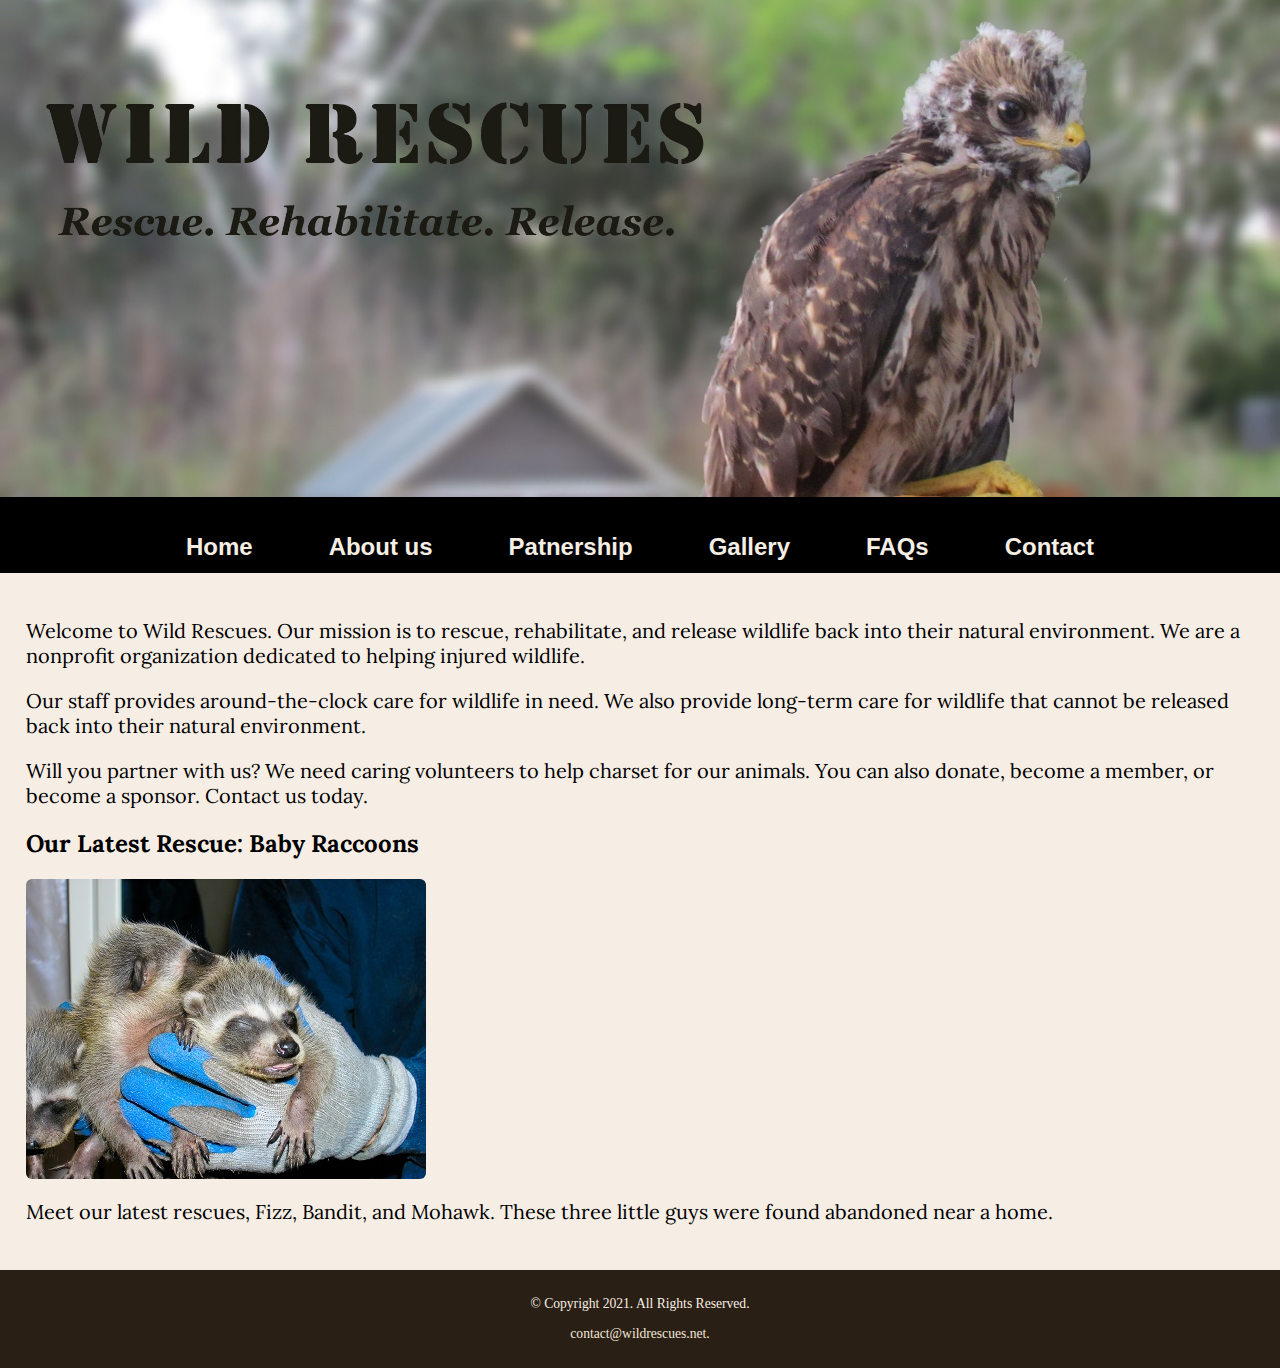
==== lab 2/index.html @ 0b12c3fb ",," ====
<!DOCTYPE html>
<!--
    Student Name: Christian Morgan
    File Name: Home.html>
    Date:9/22/22
-->
    <html lang="en" dir="ltr">
      <head>
        <meta charset="utf-8">
        <link rel="stylesheet" href="css/styles.css">
        <link href="https://fonts.googleapis.com/css2?family=Emblema+One&family=Lora&display=swap" rel="stylesheet">
        <title>Wild Rescues: Home</title>
      </head>
      <body>
        <div id=wrapper>
        <header>
          <a href="index.html"><img src="images/baby-hawk.jpg" alt="rescued baby hawk"</a>

        <div class="mobile">
          <h1> &#128062; Wild Rescues </h1>
          <h3> Rescue. Rehabilitate. Release </h3>
        </div>

        </header>
        <nav>
          <ul>
            <li><a href="index.html">Home</a></li>
            <li><a href="about.html">About us</a></li>
            <li><a href="patnership.html">Patnership</a></li>
            <li><a href="gallery.html">Gallery</a></li>
            <li><a href="faqs.html">FAQs</a></li>
            <li><a href="contact.html">Contact</a></li>
          </ul>
        </nav>

      <!-- Use the main area to add the main content to the webpage -->
        <main>
          <div id="welcome">
            <p>Welcome to Wild Rescues. Our mission is to rescue, rehabilitate,
            and release wildlife back into their natural environment. We are a
            nonprofit organization dedicated to helping injured wildlife. </p>
            <p>Our staff provides around-the-clock care for wildlife in need. We
            also provide long-term care for wildlife that cannot be released back into
            their natural environment.</p>
            <p>Will you partner with us? We need caring volunteers to help charset
            for our animals. You can also donate, become a member, or become a
             sponsor. Contact us today.</p>
           </div>
           <div id="Latest">
             <h2>Our Latest Rescue: Baby Raccoons</h2>
              <img src="images/baby-raccoons.jpg" alt="hands holding three baby raccoons" class= "round">
              <p>Meet our latest rescues, Fizz, Bandit, and Mohawk. These three little guys were found abandoned near a home.</p>

        </main>
        <footer>
          <p>&copy; Copyright 2021. All Rights Reserved.</p>
          <p><a href="mailto:contact@wildrescues.net">contact@wildrescues.net.</a></p>
        </footer>
      </div>
      </body>
    </html>
---- lab 2/css/styles.css ----
/*
Author: Christian Morgan
Date: 9/27/22
File Name: styles.css
*/

/* CSS Reset */
body, header, nav, main, footer, img, h1, ul, aside, figure, figcaption{
  margin: 0;
  padding:0;
  border: 0;
}

/*Style rule for body*/
body {
  background-color: #f6eee4;

}

/* Style rule for image */

img{
  max-width: 100%;
  display: block;
}

/*Style rules for mobile viewport*/


/* Style rules to show mobile class and hide tab-desk class*/
.mobile {
  display: block;
}

.tab-desk {
  display: none;
}

/*Style rule for header area*/
h1 {
  padding: 2%;
  text-align: center;
  font-family: 'Emblema One', cursive;
  color: #000000;

}

h3 {
  padding: 2%;
  text-align: center;
  font-family: 'Lora', serif;
  color: #000000;
}

a {
  text-decoration: none;
}


/* Style rules for navigation area */

nav {
  background-color: #000000;
}

nav ul {
  list-style-type: none;
  text-align: center;
}

nav li {
  display: block;
  font-size: 1.5em;
  font-family: Geneva, Ariel, sans-serif;
  font-weight: bold;
  border-top: 0.5px solid #f6eee4;
}

nav li a{
  display: block;
  color: #f6eee4;
  padding-top: 0.5em;
  padding-bottom: 0.5em;
  padding-left: 2em;
  padding-right: 2em;
  text-decoration: none;

}

/* Style rules  for main content */
main {
  padding: 2%;
  font-family: Verdana, Arial, sans-serif;
  font-family: 'Lora', serif;
}

main p {
  font-size: 1.25em;
}
main h3 {
  padding-top: 2%;
}

main ul {
  list-style-type: square;

}

.link {
  color: #4d3319;
  text-decoration: none;
  font-weight: bold;
  font-style: italic;

}
.action {
  font-size: 1.75em;
  font-weight: bold;
  text-align: center;
}

.round {
  border-radius: 6px;
}

aside{
  text-align: center;
  font-size: 1.5em;
  font-weight: bold;
  text-shadow: 4px 4px 10px #c5a687;
}

figure{
  border: 4px solid #2a1f14;
  box-shadow: 6px 6px 10px #c5a687;
  max-width: 400px;
  margin: 2% auto;
}

figcaption{
  padding: 2%;
  border-top: 4px solid #2a1f14;
}

#info ul {
  margin-left: 10%;
}

#contact {
  text-align: center;
}

.tel-link {
  background-color: #2a1f14;
  padding: 2%;
  width: 80%;
  margin-top: 0;
  margin-bottom: 0;
  margin-left: auto;
  margin-right: auto;
}

.tel-link a{
  color: #f6eee4;
  text-decoration: none;
  font-weight: bold;
}


/* Style rules for footer content */

footer {
  text-align: center;
  font-size: 0.85em;
  background-color:  #2a1f14;
  color: #f6eee4;
  padding-top: 1%;
  padding-bottom: 1%;
  padding-left: 0%;
  padding-right: 0%;
}

footer a{
  color: #f3e6d8;
  text-decoration: none;
}

/* Media Query tablet view */

@media screen and (min-width: 620px) , print {

/* Tablet Viewport: Show tab-desk class, hide mobile class */

.tab-desk {
  display: block;
}

/* Tablet Viewport: Style rules for nav area */
.mobile {
  display: none;
}


nav li {
  border-top: none;
  display: inline-block;
  font-size: 1.25em;
}

nav li a {
  padding: 0.5em;
}

.grid{
  display: grid;
  grid-template-columns: 310px 310px;
  grid-gap: 10px;
}

aside{
  grid-column: 1 / span 2;
}
}

/* Media Query for Desktop Viewport */

@media screen and (min-width: 1000px) , print {

/* Desktop Viewport: Style rules for nav area */

nav li {
  font-size: 1.5em;
}

nav li a {
  padding-top: 0.5em;
  padding-bottom: 0.5em;
  padding-left: 1.5em;
  padding-right: 1.5em;
}

nav li a:hover {
  color: #2a1f14;
  background-color: #f6eee4;
  opacity: 0.5;
}

.grid{
  grid-template-columns: 333px 333px 333px;
  grid-gap: 30px;
}

aside{
  grid-column: 1 / span 3;
  font-size: 2em;
}

/* Desktop Viewport: Style rules for main content */
#info ul {
  margin-left: 5%;
  }


}

/* Media Query for Large Desktop Viewports */

@media screen and (min-width: 1921px) , print {
  body {
    background: linear-gradient(#f6eee4, #78593a)
  }

  #wrapper {
    width: 1920px;
    margin-top: 0;
    margin-bottom: 0;
    margin-left: auto;
    margin-right: auto;
    }

  main {
    background-color: #f6eee4;
  }

  .grid{
    grid-template-columns: 480px 480px 480px 480px;
    grid-gap: 30px;
  }

  aside{
    grid-column: 1 / span 4;
    font-size: 3em;
  }
}

/* Media Query for print */
@media print {
  body{
    background-color: #fff;
    color: #000;
  }
}
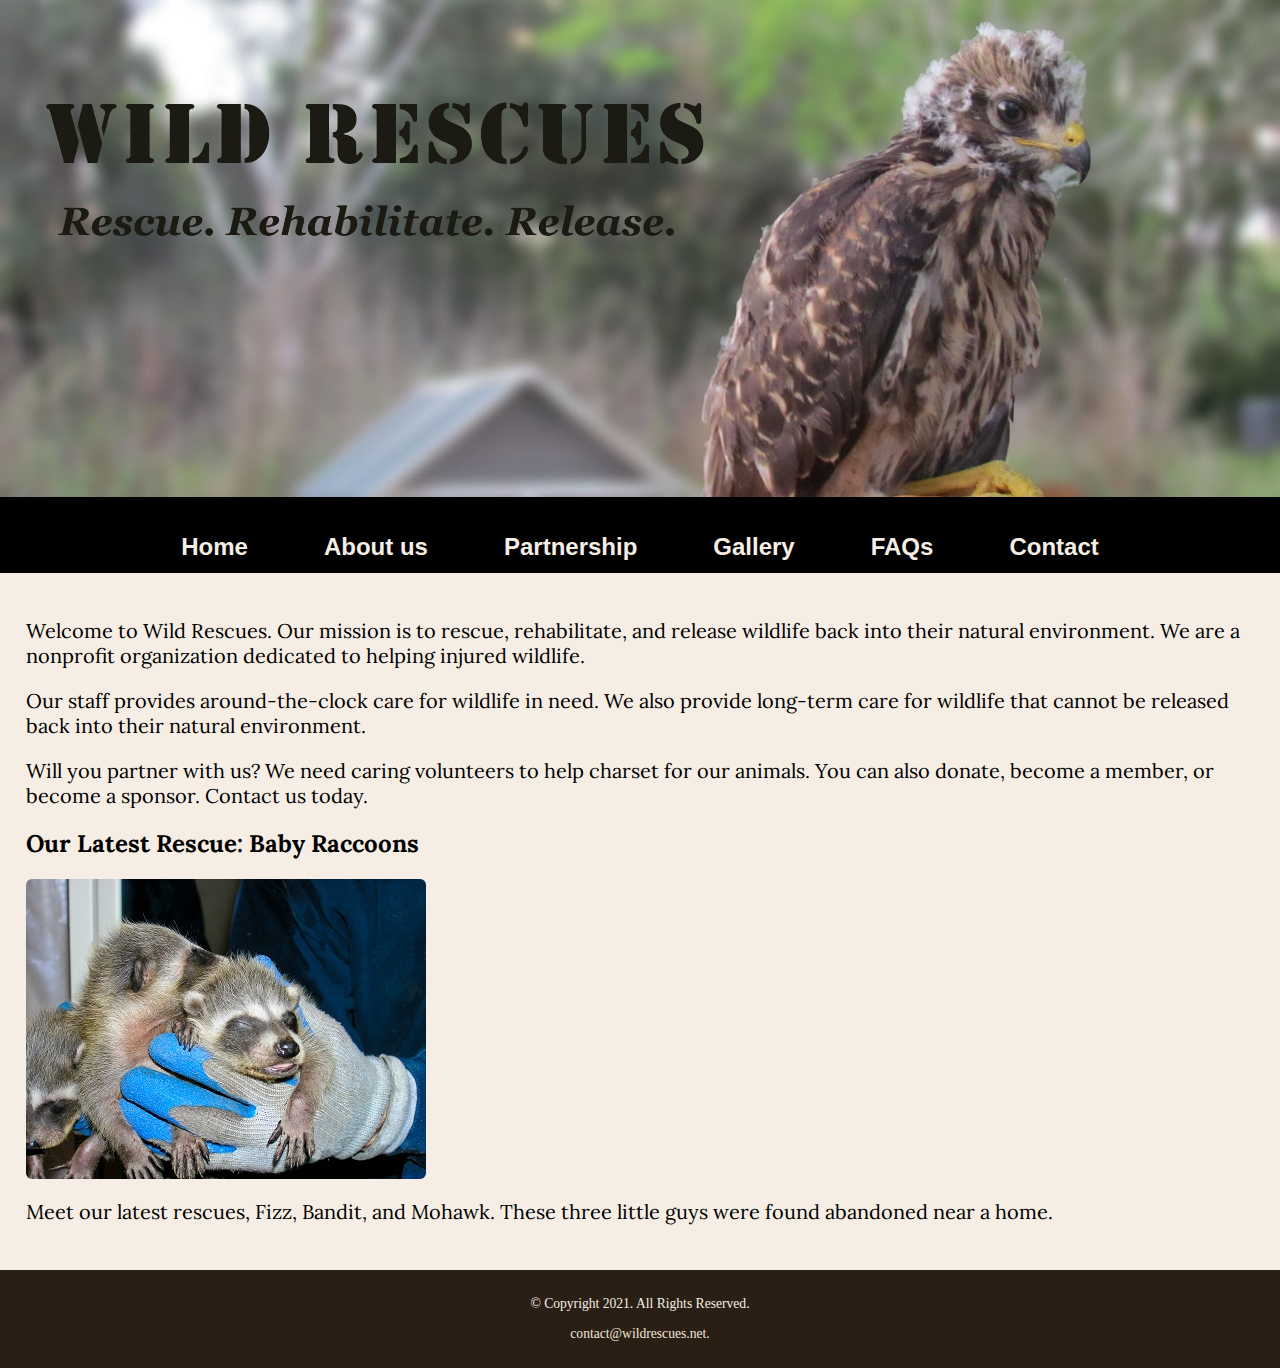
==== commit f83417b0: "..." ====
--- a/lab 2/index.html
+++ b/lab 2/index.html
@@ -26,7 +26,7 @@
           <ul>
             <li><a href="index.html">Home</a></li>
             <li><a href="about.html">About us</a></li>
-            <li><a href="patnership.html">Patnership</a></li>
+            <li><a href="partnership.html">Partnership</a></li>
             <li><a href="gallery.html">Gallery</a></li>
             <li><a href="faqs.html">FAQs</a></li>
             <li><a href="contact.html">Contact</a></li>
